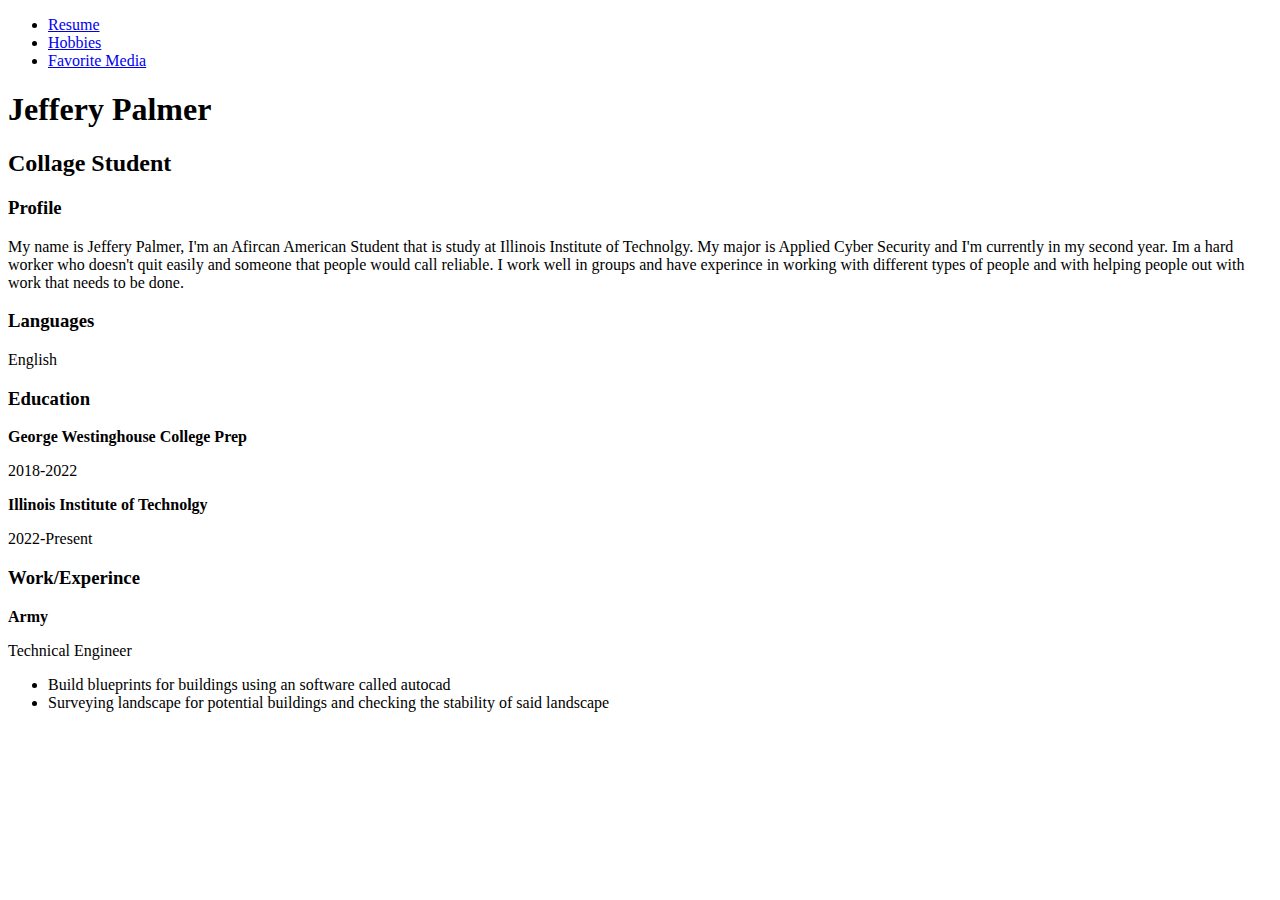
==== index.html @ ac9026e9 "Added raw data from project 1" ====
<!DOCTYPE html>
<html lang="en">

<head>
  <meta charset="utf-8">
  <title>Resume</title>
</head>

<body>
  <header>
    <nav>
      <ul>
        <li><a href='index.html'>Resume</a></li>
        <li><a href='page2.html'>Hobbies</a></li>
        <li><a href='page3.html'>Favorite Media</a></li>
      </ul>
    </nav>
  </header>
  <main> 
    <h1>Jeffery Palmer</h1>
    <h2>Collage Student</h2>
    <h3>Profile</h3>
    <p>My name is Jeffery Palmer, I'm an Afircan American Student that is study at Illinois Institute of Technolgy. My major is Applied Cyber Security and I'm currently in my second year. Im a hard worker who doesn't quit easily and someone that people would call reliable. I work well in groups and have experince in working with different types of people and with helping people out with work that needs to be done.</p>
    <h3>Languages</h3>
    <p>English</p>
    <h3>Education</h3>
    <p><strong>George Westinghouse College Prep</strong></p>
    <p>2018-2022</p>
    <p><strong>Illinois Institute of Technolgy</strong></p>
    <p>2022-Present</p>
    <h3>Work/Experince</h3>
    <p><strong>Army</strong><p>
    <p>Technical Engineer<p>
    <ul>
      <li>Build blueprints for buildings using an software called autocad</li>
      <li>Surveying landscape for potential buildings and checking the stability of said landscape</li>
    </ul>
  </main>
</body>

</html>
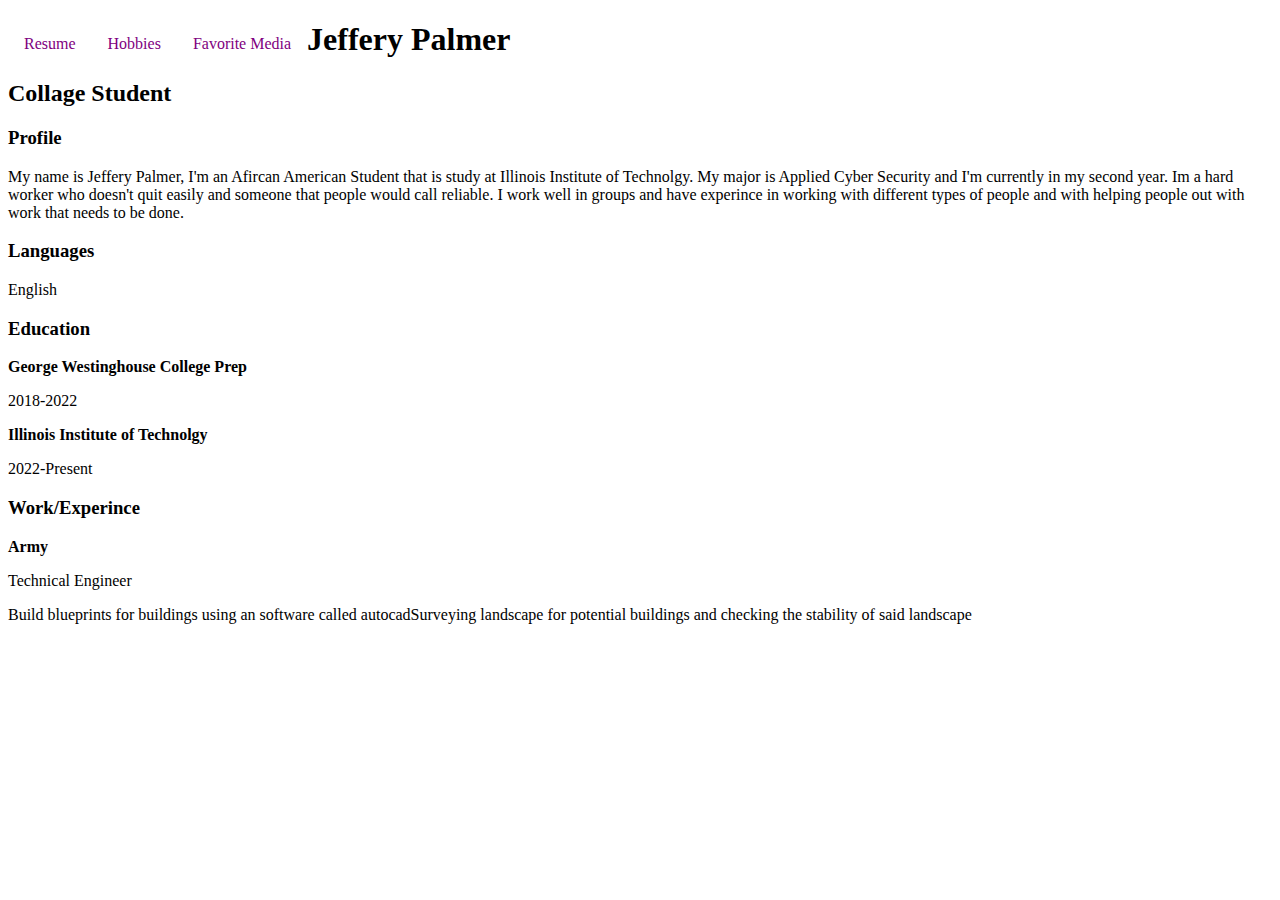
==== commit 058b1754: "Added css to index html" ====
--- a/index.html
+++ b/index.html
@@ -4,6 +4,7 @@
 <head>
   <meta charset="utf-8">
   <title>Resume</title>
+  <link rel="stylesheet" type"text/css" href="css/nav.css">
 </head>
 
 <body>
--- a/css/nav.css
+++ b/css/nav.css
@@ -0,0 +1,17 @@
+ul {
+  list-style-type: none;
+  margin: 0;
+  padding: 0;
+  background-color: black;
+}
+
+ul li {
+  float: left;
+}
+
+ul li a {
+  display: block;
+  text-decoration: none;
+  padding: 14px 16px;
+  color: purple
+}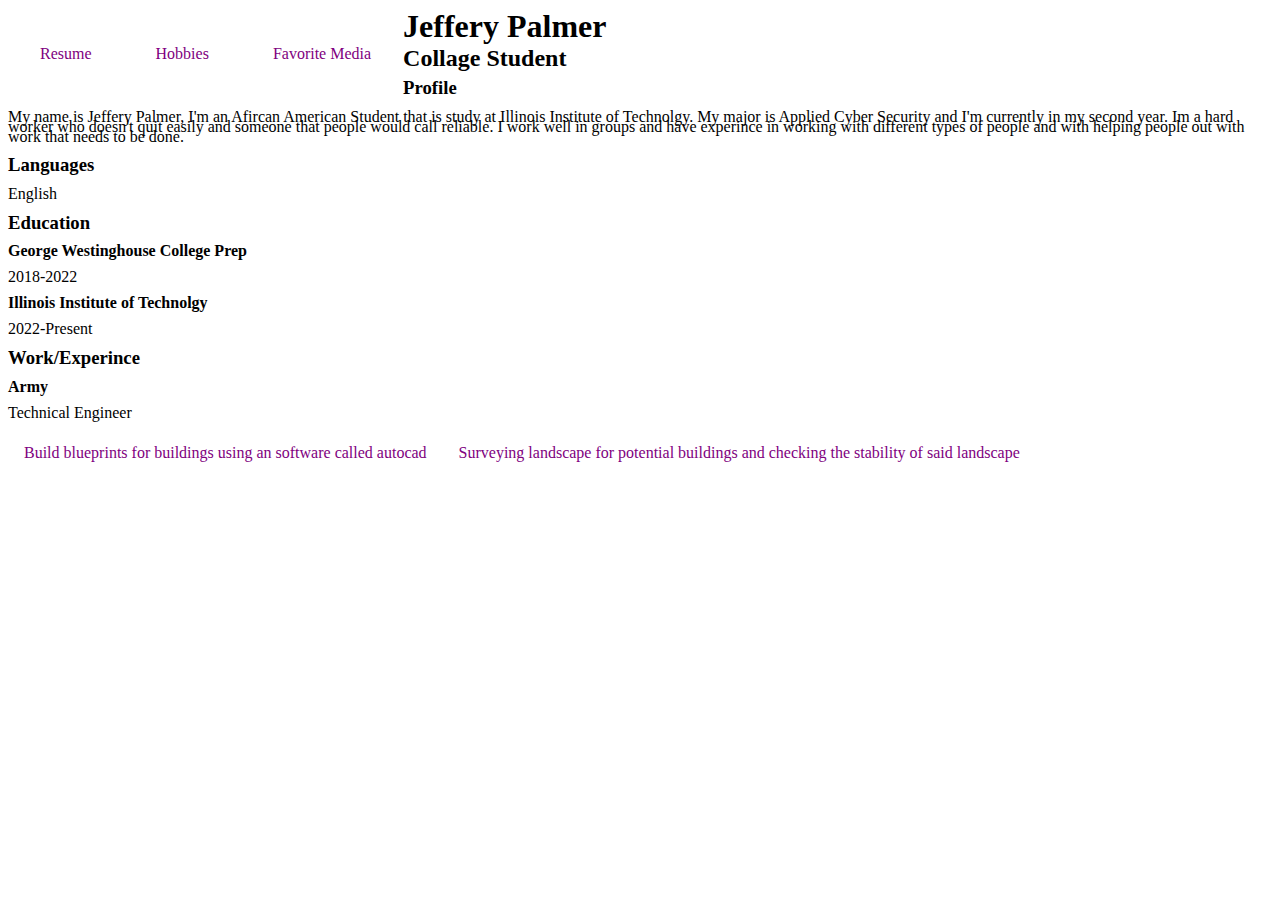
==== commit 194a00fb: "Added style.css to index" ====
--- a/index.html
+++ b/index.html
@@ -5,11 +5,12 @@
   <meta charset="utf-8">
   <title>Resume</title>
   <link rel="stylesheet" type"text/css" href="css/nav.css">
+  <link rel="stylesheet" type"text/css" href="css/style.css">
 </head>
 
 <body>
   <header>
-    <nav>
+    <nav id="main nav">
       <ul>
         <li><a href='index.html'>Resume</a></li>
         <li><a href='page2.html'>Hobbies</a></li>
@@ -17,7 +18,7 @@
       </ul>
     </nav>
   </header>
-  <main> 
+  <main id="resume"> 
     <h1>Jeffery Palmer</h1>
     <h2>Collage Student</h2>
     <h3>Profile</h3>
--- a/css/nav.css
+++ b/css/nav.css
@@ -7,6 +7,8 @@
 
 ul li {
   float: left;
+  padding: 14px 16px;
+  color: purple
 }
 
 ul li a {
--- a/css/style.css
+++ b/css/style.css
@@ -0,0 +1,15 @@
+html{
+  line-height:10px;
+}
+
+h1 {
+  font-family: "Times New Roman", Times, serif;
+}
+
+th{
+  background-color: green;
+  color: white;
+}
+
+tr:nth-child(even){
+background-color: #f2f2f2}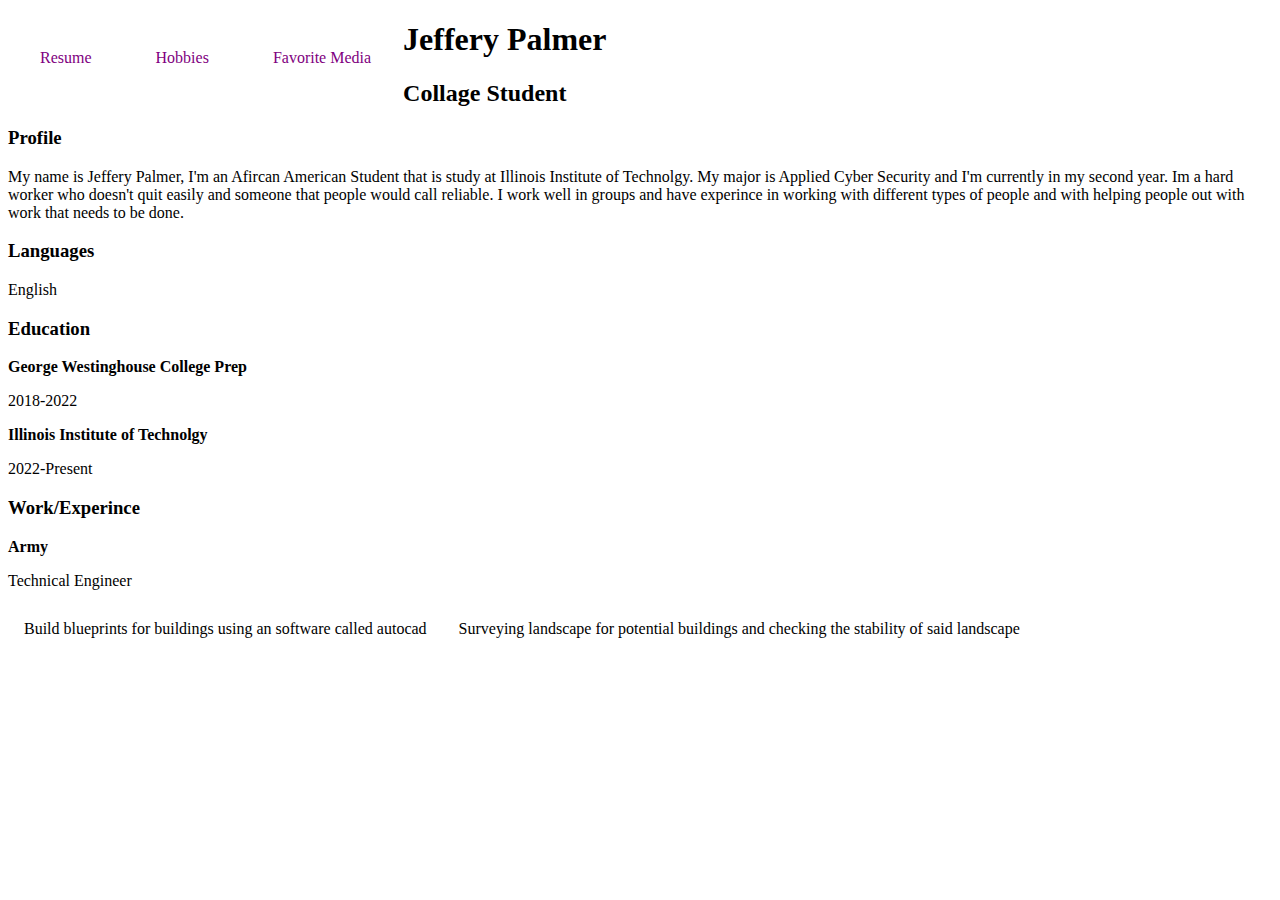
==== commit 0a55c627: "Added styles to pages and fix style.css" ====
--- a/index.html
+++ b/index.html
@@ -8,7 +8,7 @@
   <link rel="stylesheet" type"text/css" href="css/style.css">
 </head>
 
-<body>
+<body style="background-color:sliver">
   <header>
     <nav id="main nav">
       <ul>
--- a/css/nav.css
+++ b/css/nav.css
@@ -8,7 +8,6 @@
 ul li {
   float: left;
   padding: 14px 16px;
-  color: purple
 }
 
 ul li a {
--- a/css/style.css
+++ b/css/style.css
@@ -1,9 +1,5 @@
-html{
-  line-height:10px;
-}
-
 h1 {
-  font-family: "Times New Roman", Times, serif;
+  font-family: cursive;
 }
 
 th{
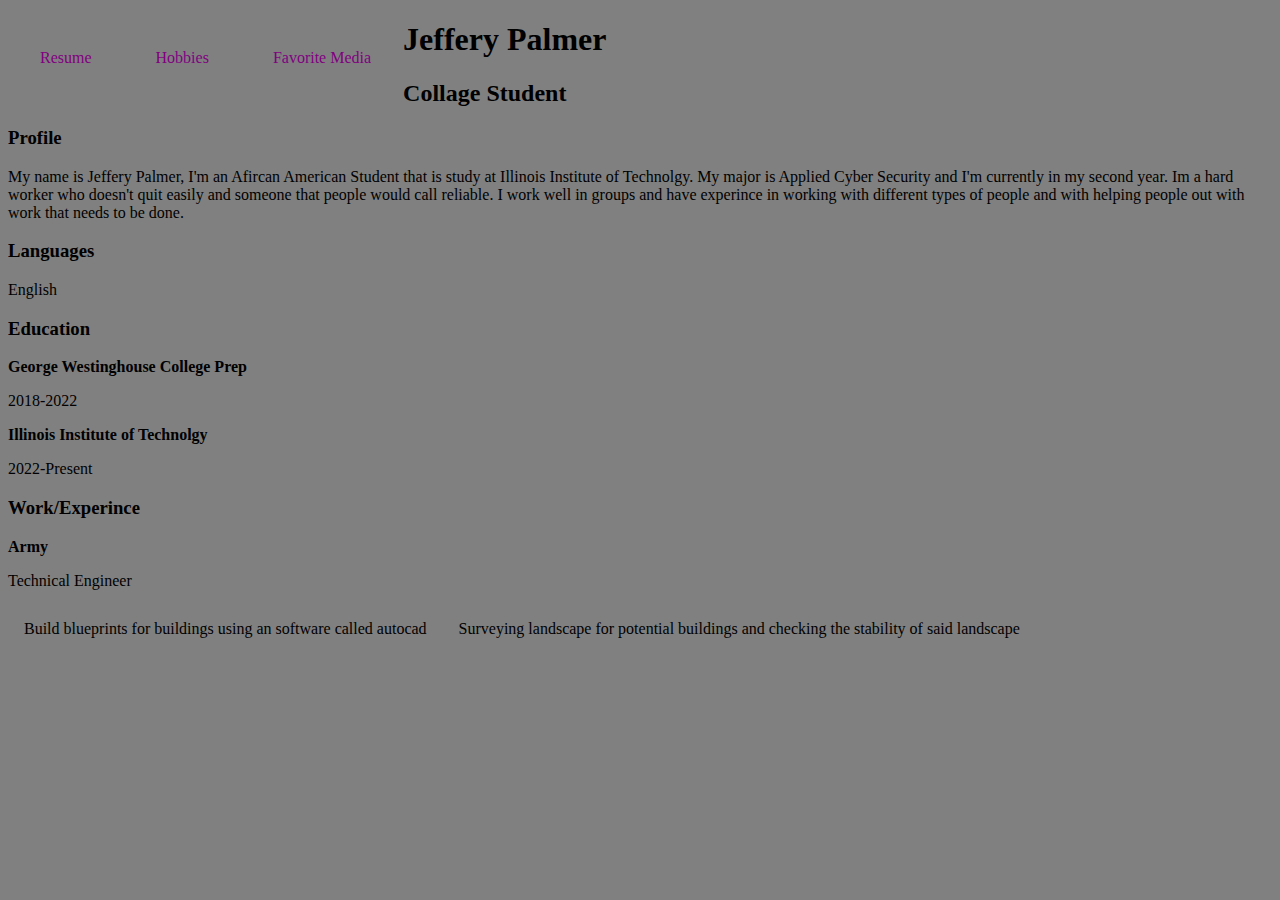
==== commit 20d6d316: "Update index.html" ====
--- a/index.html
+++ b/index.html
@@ -8,7 +8,7 @@
   <link rel="stylesheet" type"text/css" href="css/style.css">
 </head>
 
-<body style="background-color:sliver">
+<body style="background-color:gray">
   <header>
     <nav id="main nav">
       <ul>
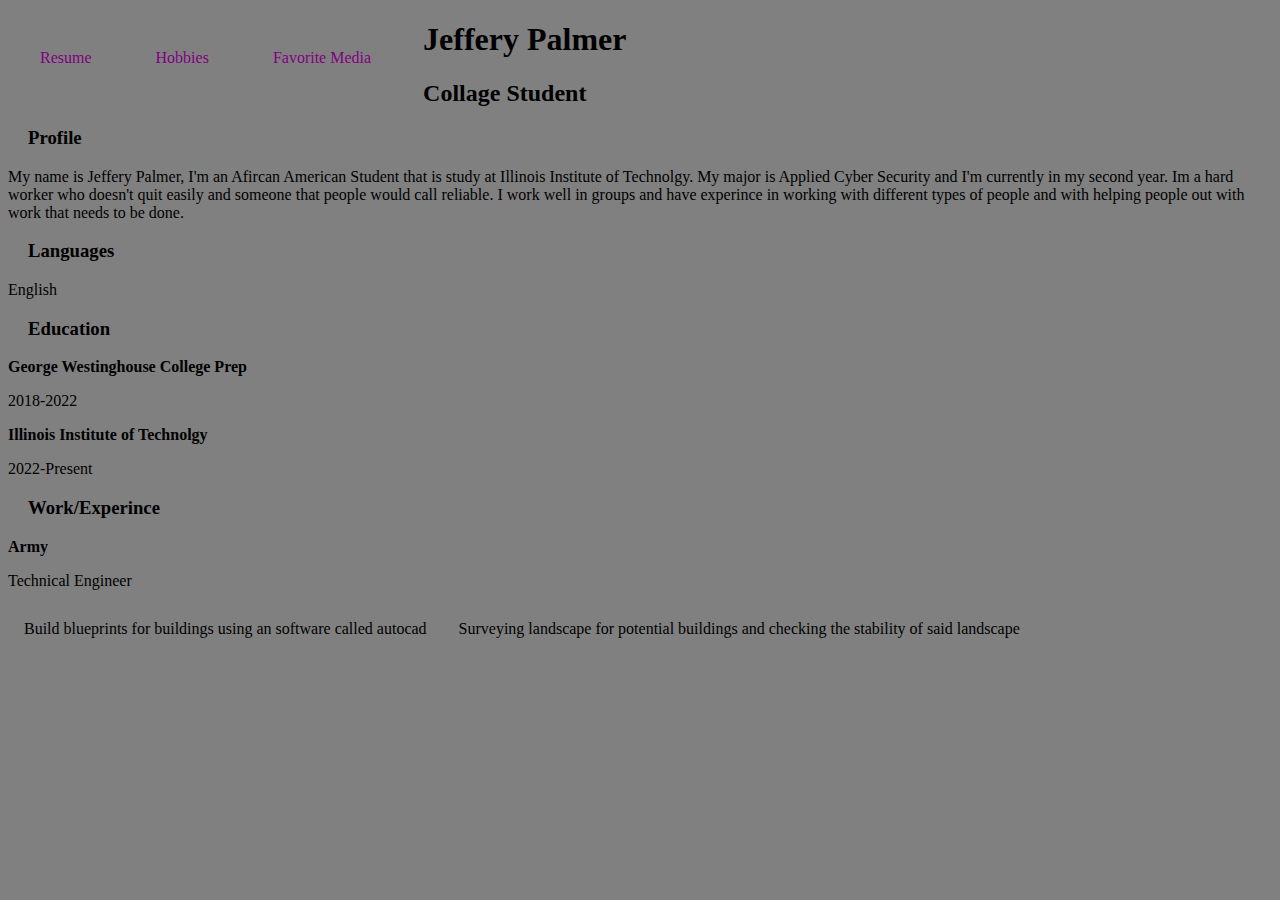
==== commit 948f89c8: "Fixes to css links" ====
--- a/index.html
+++ b/index.html
@@ -4,8 +4,8 @@
 <head>
   <meta charset="utf-8">
   <title>Resume</title>
-  <link rel="stylesheet" type"text/css" href="css/nav.css">
-  <link rel="stylesheet" type"text/css" href="css/style.css">
+  <link rel="stylesheet" type="text/css" href="css/nav.css">
+  <link rel="stylesheet" type="text/css" href="css/style.css">
 </head>
 
 <body style="background-color:gray">
--- a/css/style.css
+++ b/css/style.css
@@ -1,5 +1,8 @@
-h1 {
+h1,
+h2,
+h3 {
   font-family: cursive;
+  text-indent:20px;
 }
 
 th{
